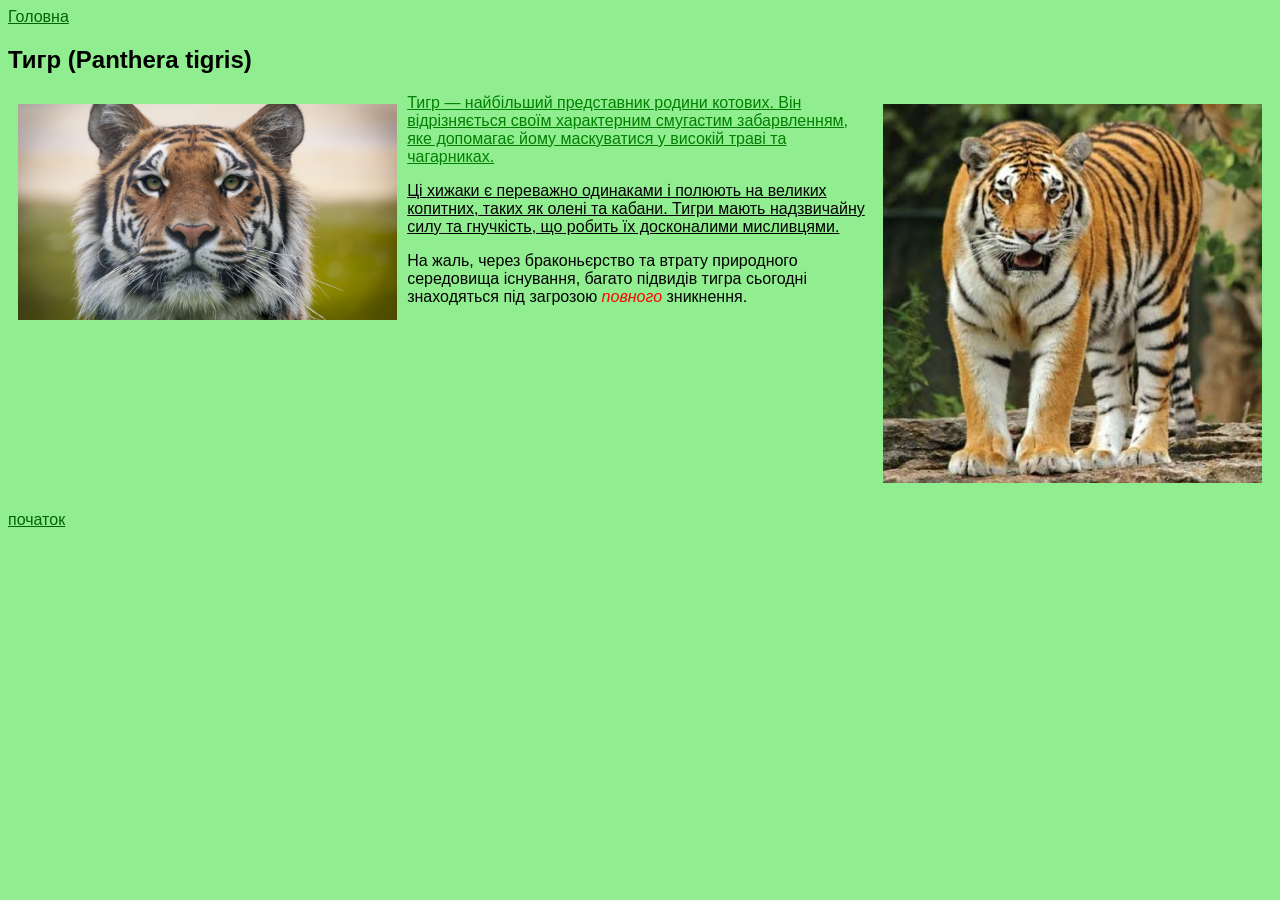
==== Lab2 WEB/page2.html @ 32b796f8 "WEB" ====
<!DOCTYPE html>
<html lang="uk">
<head>
    <meta charset="UTF-8">
    <title>Опис тварини: Тигр</title>
    <link rel="stylesheet" href="style2.css">
</head>
<body>
    <a id="top"></a>
    <a href="index.html">Головна</a>
    
    <h2>Тигр (Panthera tigris)</h2>
    
    <img src="tiger-left.jpg" class="img-left" alt="Тигр ліворуч">
    <a href="page3.html">
        <img src="tiger-right.jpg" class="img-right" alt="Перехід на сторінку 3">
    </a>

    <p class="par1">
        Тигр — найбільший представник родини котових. Він відрізняється своїм характерним смугастим забарвленням, яке допомагає йому маскуватися у високій траві та чагарниках.
    </p>
    
    <p class="par2">
        Ці хижаки є переважно одинаками і полюють на великих копитних, таких як олені та кабани. Тигри мають надзвичайну силу та гнучкість, що робить їх досконалими мисливцями.
    </p>
    
    <p class="par3">
        На жаль, через браконьєрство та втрату природного середовища існування, багато підвидів тигра сьогодні знаходяться під загрозою <span class="highlight">повного</span> зникнення.
    </p>

    <div style="clear: both;"></div>
    <br>
    <a href="#top">початок</a>
</body>
</html>
---- Lab2 WEB/style2.css ----
body {
    background-color: lightgreen; 
    font-family: sans-serif;
}

a {
    color: darkgreen;
}


.img-left {
    float: left;
    width: 30%;
    margin: 10px;
}

.img-right {
    float: right;
    width: 30%;
    margin: 10px;
}


.par1 {
    color: green; 
    text-decoration: underline; 
}

.par2 {
    text-decoration: underline; 
}

.highlight {
    font-style: italic; 
    color: red; 
}
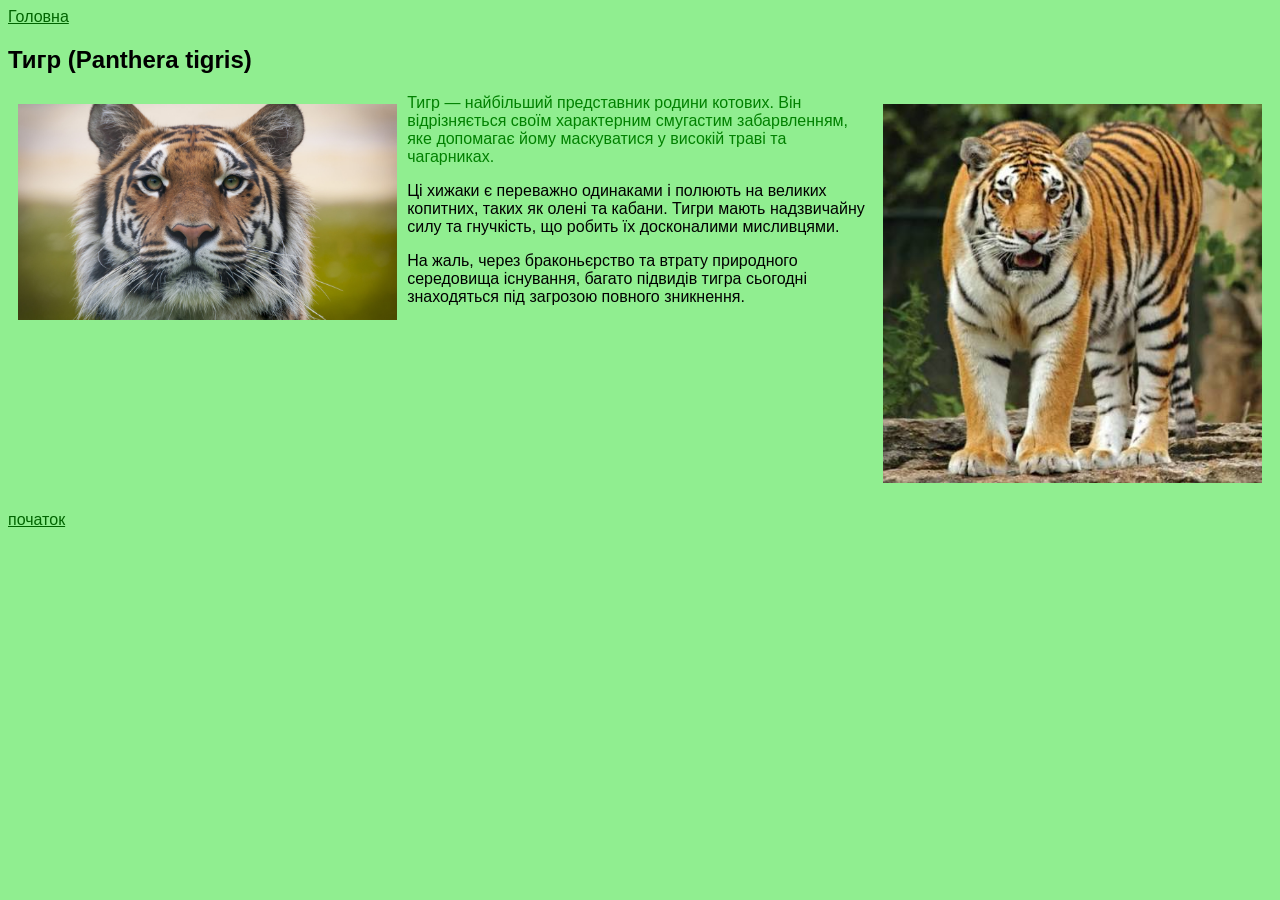
==== commit 857d8964: "Lab 3 WEB" ====
--- a/Lab2 WEB/page2.html
+++ b/Lab2 WEB/page2.html
@@ -20,12 +20,12 @@
         Тигр — найбільший представник родини котових. Він відрізняється своїм характерним смугастим забарвленням, яке допомагає йому маскуватися у високій траві та чагарниках.
     </p>
     
-    <p class="par2">
+    <p>
         Ці хижаки є переважно одинаками і полюють на великих копитних, таких як олені та кабани. Тигри мають надзвичайну силу та гнучкість, що робить їх досконалими мисливцями.
     </p>
     
-    <p class="par3">
-        На жаль, через браконьєрство та втрату природного середовища існування, багато підвидів тигра сьогодні знаходяться під загрозою <span class="highlight">повного</span> зникнення.
+    <p>
+        На жаль, через браконьєрство та втрату природного середовища існування, багато підвидів тигра сьогодні знаходяться під загрозою повного зникнення.
     </p>
 
     <div style="clear: both;"></div>
--- a/Lab2 WEB/style2.css
+++ b/Lab2 WEB/style2.css
@@ -23,14 +23,5 @@
 
 .par1 {
     color: green; 
-    text-decoration: underline; 
+    
 }
-
-.par2 {
-    text-decoration: underline; 
-}
-
-.highlight {
-    font-style: italic; 
-    color: red; 
-}
